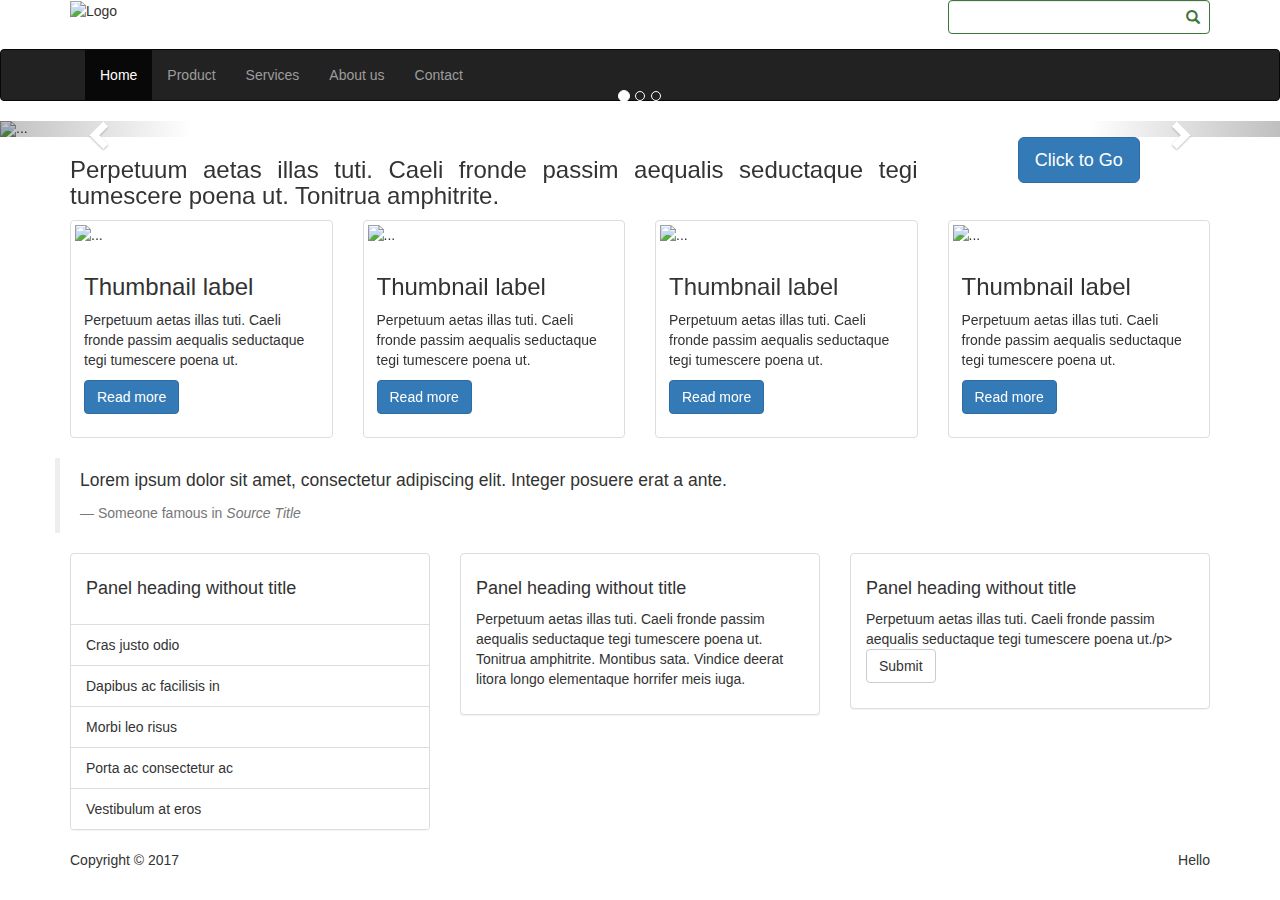
==== home.html @ fc1d9482 "Update bootstrap and template" ====
<!DOCTYPE html>
<html>

<head>
    <title>Home</title>
    <meta charset="UTF-8" />
    <link rel="stylesheet" href="style-bootstrap.css">
    <link rel="stylesheet" href="https://maxcdn.bootstrapcdn.com/bootstrap/3.3.7/css/bootstrap.min.css" integrity="sha384-BVYiiSIFeK1dGmJRAkycuHAHRg32OmUcww7on3RYdg4Va+PmSTsz/K68vbdEjh4u"
        crossorigin="anonymous">
    <link rel="stylesheet" href="https://maxcdn.bootstrapcdn.com/bootstrap/3.3.7/css/bootstrap-theme.min.css" integrity="sha384-rHyoN1iRsVXV4nD0JutlnGaslCJuC7uwjduW9SVrLvRYooPp2bWYgmgJQIXwl/Sp"
        crossorigin="anonymous">
    <link href="https://fonts.googleapis.com/css?family=Open+Sans|Roboto" rel="stylesheet">
    <link href="https://maxcdn.bootstrapcdn.com/font-awesome/4.7.0/css/font-awesome.min.css" rel="stylesheet">
</head>

<body>
    <div id="app">
        <div id="header">
            <div id="logo" class="container">
                <div class="row">
                    <div class="col-sm-9 hidden-xs">
                        <img src="https://vietadsgroup.vn/Uploads/files/lo-go-la-gi.png" alt="Logo">
                    </div>
                    <div class="col-sm-3 text-right">
                        <div class="form-group has-success has-feedback">
                            <input class="form-control" id="inputSuccess2" aria-describedby="inputSuccess2Status">
                            <span class="glyphicon glyphicon-search form-control-feedback" aria-hidden="true"></span>
                            <span class="sr-only" id="inputSuccess2Status">(success)</span>
                        </div>
                    </div>
                </div>
            </div>

            <nav id="menu" class="navbar navbar-inverse">
                <div class="container">
                    <!-- Brand and toggle get grouped for better mobile display -->
                    <div class="navbar-header">
                        <button type="button" class="navbar-toggle collapsed" data-toggle="collapse" data-target="#menu-content-1" aria-expanded="false">
                        <span class="sr-only">Toggle navigation</span>
                        <span class="icon-bar"></span>
                        <span class="icon-bar"></span>
                        <span class="icon-bar"></span>                        
                    </button>
                        <a class="navbar-brand visible-xs" href="#">
                            <img alt="Brand" height="20" src="[data-uri]"
                                width="20">
                        </a>
                    </div>

                    <!-- Collect the nav links, forms, and other content for toggling -->
                    <div class="collapse navbar-collapse" id="menu-content-1">
                        <ul class="nav navbar-nav">
                            <li class="active"><a href="#">Home <span class="sr-only">(current)</span></a></li>
                            <li><a href="#">Product</a></li>
                            <li><a href="#">Services</a></li>
                            <li><a href="#">About us</a></li>
                            <li><a href="#">Contact</a></li>
                        </ul>
                    </div>
                    <!-- /.navbar-collapse -->
                </div>
                <!-- /.container-fluid -->
            </nav>
        </div>
        <div id="slider" class="carousel slide" data-ride="carousel">
            <!-- Indicators -->
            <ol class="carousel-indicators">
                <li data-target="#slider" data-slide-to="0" class="active"></li>
                <li data-target="#slider" data-slide-to="1"></li>
                <li data-target="#slider" data-slide-to="2"></li>
            </ol>

            <!-- Wrapper for slides -->
            <div class="carousel-inner" role="listbox">
                <div class="item active">
                    <img src="http://placehold.it/1000x250?text=1" alt="...">
                    <div class="carousel-caption">
                        Hello World
                    </div>
                </div>
                <div class="item">
                    <img src="http://placehold.it/1000x250?text=2" alt="...">
                    <div class="carousel-caption">
                        Hello World 2
                    </div>
                </div>
                <div class="item">
                    <img src="http://placehold.it/1000x250?text=3" alt="...">
                    <div class="carousel-caption">
                        Hello World 3
                    </div>
                </div>
            </div>

            <!-- Controls -->
            <a class="left carousel-control" href="#slider" role="button" data-slide="prev">
                <span class="glyphicon glyphicon-chevron-left" aria-hidden="true"></span>
                <span class="sr-only">Previous</span>
            </a>
            <a class="right carousel-control" href="#slider" role="button" data-slide="next">
                <span class="glyphicon glyphicon-chevron-right" aria-hidden="true"></span>
                <span class="sr-only">Next</span>
            </a>
        </div>
        <div id="content">
            <div class="container">
                <div class="row">
                    <div class="col-lg-9 text-justify">
                        <h3>Perpetuum aetas illas tuti. Caeli fronde passim aequalis seductaque tegi tumescere poena ut. Tonitrua
                            amphitrite.
                        </h3>
                    </div>
                    <div class="col-lg-3 text-center">
                        <button class="btn btn-primary btn-lg">Click to Go</button>
                    </div>
                </div>
                <div class="row">
                    <div class="col-lg-3 col-md-4 col-sm-6">
                        <div class="thumbnail">
                            <img src="http://placehold.it/400x250" alt="...">
                            <div class="caption">
                                <h3>Thumbnail label</h3>
                                <p>Perpetuum aetas illas tuti. Caeli fronde passim aequalis seductaque tegi tumescere poena
                                    ut. </p>
                                <p>
                                    <a href="#" class="btn btn-primary" role="button">Read more</a>
                                </p>
                            </div>
                        </div>
                    </div>
                    <div class="col-lg-3  col-md-4 col-sm-6">
                        <div class="thumbnail">
                            <img src="http://placehold.it/400x250" alt="...">
                            <div class="caption">
                                <h3>Thumbnail label</h3>
                                <p>Perpetuum aetas illas tuti. Caeli fronde passim aequalis seductaque tegi tumescere poena
                                    ut. </p>
                                <p>
                                    <a href="#" class="btn btn-primary" role="button">Read more</a>
                                </p>
                            </div>
                        </div>
                    </div>
                    <div class="col-lg-3  col-md-4 hidden-sm">
                        <div class="thumbnail">
                            <img src="http://placehold.it/400x250" alt="...">
                            <div class="caption">
                                <h3>Thumbnail label</h3>
                                <p>Perpetuum aetas illas tuti. Caeli fronde passim aequalis seductaque tegi tumescere poena
                                    ut. </p>
                                <p>
                                    <a href="#" class="btn btn-primary" role="button">Read more</a>
                                </p>
                            </div>
                        </div>
                    </div>
                    <div class="col-lg-3 hidden-md hidden-sm">
                        <div class="thumbnail">
                            <img src="http://placehold.it/400x250" alt="...">
                            <div class="caption">
                                <h3>Thumbnail label</h3>
                                <p>Perpetuum aetas illas tuti. Caeli fronde passim aequalis seductaque tegi tumescere poena
                                    ut. </p>
                                <p>
                                    <a href="#" class="btn btn-primary" role="button">Read more</a>
                                </p>
                            </div>
                        </div>
                    </div>
                </div>
                <div class="row">
                    <blockquote>
                        <p>Lorem ipsum dolor sit amet, consectetur adipiscing elit. Integer posuere erat a ante.</p>
                        <footer>Someone famous in <cite title="Source Title">Source Title</cite></footer>
                    </blockquote>
                </div>
            </div>
        </div>
        <div id="footer" class="clearfix">
            <div id="footer-detail">
                <div class="container">
                    <div class="row">
                        <div class="col-sm-4">
                            <div class="panel panel-default hidden-xs">
                                <div class="panel-body">
                                    <h4>Panel heading without title</h4>
                                </div>

                                <ul class="list-group">
                                    <li class="list-group-item">Cras justo odio</li>
                                    <li class="list-group-item">Dapibus ac facilisis in</li>
                                    <li class="list-group-item">Morbi leo risus</li>
                                    <li class="list-group-item">Porta ac consectetur ac</li>
                                    <li class="list-group-item">Vestibulum at eros</li>
                                </ul>
                            </div>
                        </div>
                        <div class="col-sm-4">
                            <div class="panel panel-default hidden-xs">
                                <div class="panel-body">
                                    <h4>Panel heading without title</h4>
                                    <p>Perpetuum aetas illas tuti. Caeli fronde passim aequalis seductaque tegi tumescere poena
                                        ut. Tonitrua amphitrite. Montibus sata. Vindice deerat litora longo elementaque horrifer
                                        meis iuga.</p>
                                </div>
                            </div>
                        </div>
                        <div class="col-sm-4">
                            <div class="panel panel-default">
                                <div class="panel-body">
                                    <h4>Panel heading without title</h4>
                                    <p>Perpetuum aetas illas tuti. Caeli fronde passim aequalis seductaque tegi tumescere poena
                                        ut./p>
                                        <button class="btn btn-default">Submit</button>
                                </div>
                            </div>
                        </div>
                    </div>
                </div>
            </div>
            <div id="footer-info">
                <div class="container">
                    <div class="pull-left">Copyright &copy 2017</div>
                    <div class="pull-right">Hello</div>
                </div>
            </div>
        </div>
    </div>
    <script src="https://code.jquery.com/jquery-2.2.4.min.js" type="text/javascript"></script>
    <script src="https://maxcdn.bootstrapcdn.com/bootstrap/3.3.7/js/bootstrap.min.js" integrity="sha384-Tc5IQib027qvyjSMfHjOMaLkfuWVxZxUPnCJA7l2mCWNIpG9mGCD8wGNIcPD7Txa"
        crossorigin="anonymous"></script>
</body>

</html>
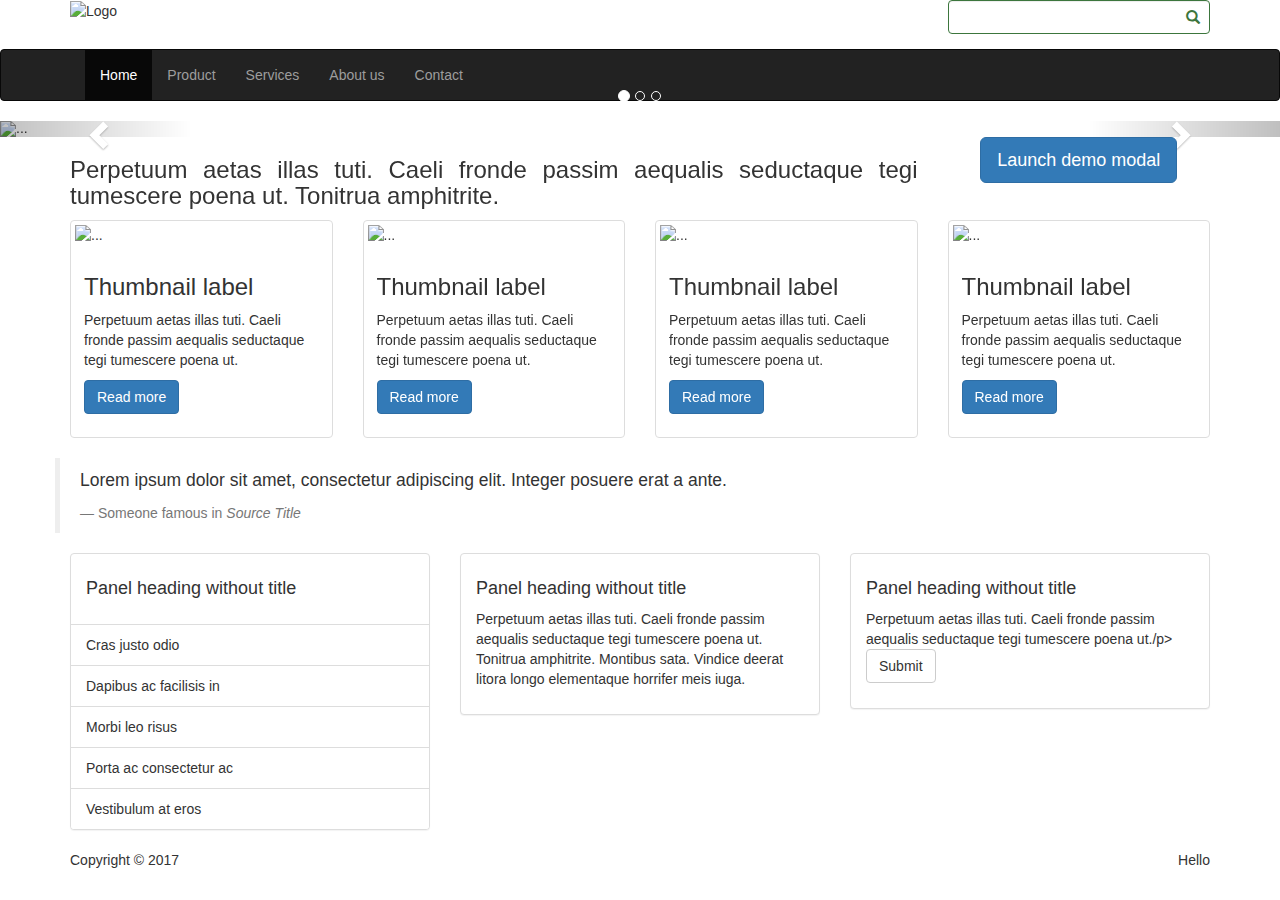
==== commit 12806cf3: "Update JS" ====
--- a/home.html
+++ b/home.html
@@ -111,7 +111,10 @@
                         </h3>
                     </div>
                     <div class="col-lg-3 text-center">
-                        <button class="btn btn-primary btn-lg">Click to Go</button>
+                        <!-- Button trigger modal -->
+                        <button class="btn btn-primary btn-lg" data-toggle="modal" data-target="#loginModal">
+  Launch demo modal
+</button>
                     </div>
                 </div>
                 <div class="row">
@@ -226,6 +229,34 @@
             </div>
         </div>
     </div>
+
+    <!-- Modal -->
+    <div class="modal" id="loginModal" tabindex="-1" role="dialog" aria-labelledby="myModalLabel">
+        <div class="modal-dialog modal-sm" role="document">
+            <div class="modal-content">
+                <div class="modal-header">
+                    <button type="button" class="close" data-dismiss="modal" aria-label="Close"><span aria-hidden="true">&times;</span></button>
+                    <h4 class="modal-title" id="myModalLabel">Login to system</h4>
+                </div>
+                <div class="modal-body">
+                    <div class="input-group">
+                        <span class="input-group-addon" id="basic-addon1"><i class="fa fa-user fa-fw"></i></span>
+                        <input type="text" class="form-control" placeholder="Username or email" aria-describedby="basic-addon1">
+                    </div>
+                    <br/>                    
+                    <div class="input-group">
+                        <span class="input-group-addon" id="basic-addon1"><i class="fa fa-lock  fa-fw"></i></span>
+                        <input type="text" class="form-control" placeholder="Password" aria-describedby="basic-addon1">
+                    </div>
+                </div>
+                <div class="modal-footer">
+                    <button type="button" class="btn btn-default" data-dismiss="modal">Close</button>
+                    <button type="button" class="btn btn-primary">Login</button>
+                </div>
+            </div>
+        </div>
+    </div>
+
     <script src="https://code.jquery.com/jquery-2.2.4.min.js" type="text/javascript"></script>
     <script src="https://maxcdn.bootstrapcdn.com/bootstrap/3.3.7/js/bootstrap.min.js" integrity="sha384-Tc5IQib027qvyjSMfHjOMaLkfuWVxZxUPnCJA7l2mCWNIpG9mGCD8wGNIcPD7Txa"
         crossorigin="anonymous"></script>
